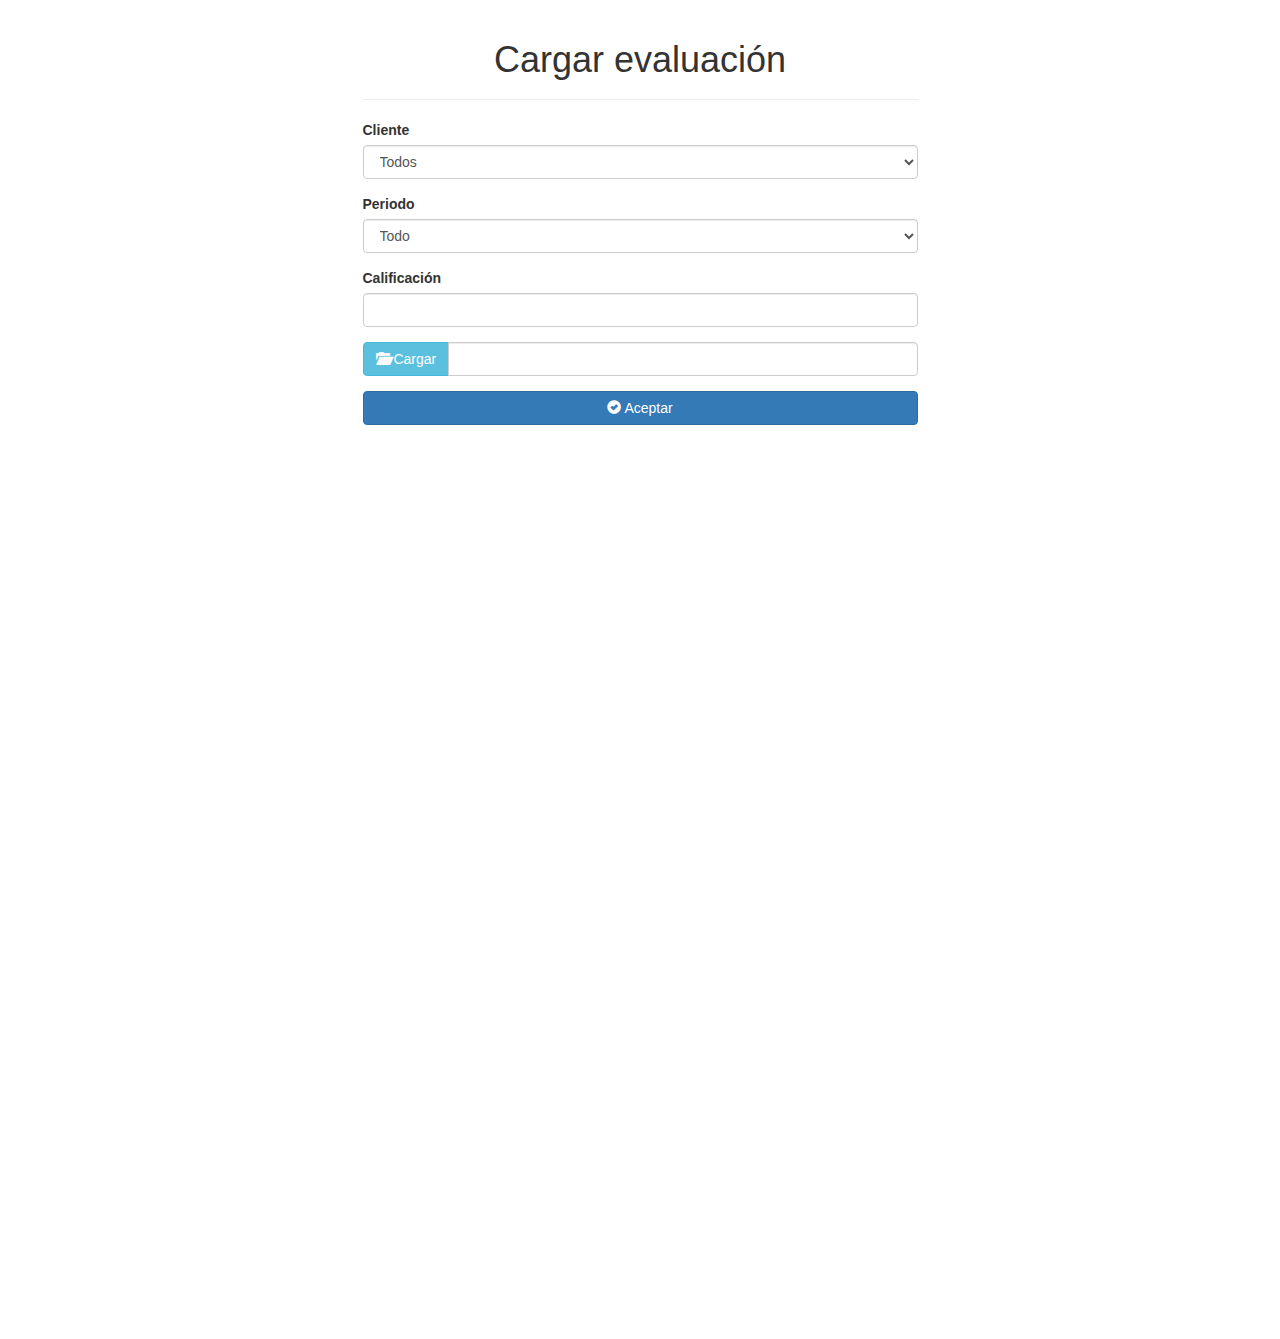
==== application/views/satisfaction_poll/index.html @ 864150b8 "directiva bar chart" ====
<html>
<head>
    <meta charset="UTF-8">
    <meta name="viewport" content="width=device-width, initial-scale=1">
    <link rel="shortcut icon" href="/favicon.ico" type="image/x-icon" />
    <title>CODEIGNITER Angular</title>
    <link rel="stylesheet" href="/assets/css/bootstrap.css">
    <link rel="stylesheet" href="/assets/css/main.css">
</head>
<body ng-app="rootModule">

<div class="container">
    <div class="row">
        <div class="col-md-6 col-md-offset-3">
            <div class="page-header">
                <h1 class="text-center">Cargar evaluación</h1>
            </div>
            <form novalidate name="loadForm">
                <div class="form-group">
                    <label class="control-label">Cliente</label>
                    <select class="form-control">
                        <option value="all">Todos</option>
                        <option value="1">Cliente 1</option>
                        <option value="2">Cliente 2</option>
                        <option value="3">Cliente 3</option>
                        <option value="4">Cliente 4</option>
                    </select>
                </div>
                <div class="form-group">
                    <label class="control-label">Periodo</label>
                    <select class="form-control">
                        <option value="">Todo</option>
                        <option value="1">Q1</option>
                        <option value="2">Q2</option>
                        <option value="3">Q3</option>
                        <option value="4">Q4</option>
                    </select>
                </div>
                <div class="form-group">
                    <label class="control-label">Calificación</label>
                    <input type="number"
                           class="form-control"
                           step=".05"
                           min="1" max="5">
                </div>
                <div class="form-group">
                    <div class="input-group">
                    <span class="input-group-btn">
                        <span class="btn btn-info btn-file">
                            <span class="glyphicon glyphicon-folder-open"></span>
                            Cargar <input type="file" file-bootstrap>
                        </span>
                    </span>
                        <input class="form-control" id="btn-file-text">
                    </div>
                </div>
                <button type="submit"
                        class="btn btn-primary btn-block">
                    <span class="glyphicon glyphicon-ok-sign"></span>
                    Aceptar
                </button>
            </form>
        </div>

        <!--<div class="col-md-12" ng-controller="D3ChartsCtrl">-->
        <!--<div ac-chart="pie"-->
        <!--class="chart"-->
        <!--data-ac-config="d3Config"-->
        <!--data-ac-data="d3Data"></div>-->
        <!--</div>-->

        <div class="col-md-6"
             ng-controller="D3ChartsCtrl">
            <bar-chart chart-data="chartData">
        </div>

        <!--<div bar-chart class="col-md-6" style="min-width: 400px; min-height: 400px;"></div>-->

        <!--<div class="col-md-5 col-md-offset-7"-->
             <!--ng-controller="D3ChartsCtrl">-->
            <!--<donut-chart ng-repeat="chart in charts"-->
                         <!--ng-style="{width: 100/charts.length + '%'}"-->
                         <!--data="chart"></donut-chart>-->
        <!--</div>-->
    </div>
</div>

<!--<div ng-controller="D3ChartsCtrl">-->
    <!--<donut-chart ng-repeat="chart in charts"-->
                 <!--ng-style="{width: 100/charts.length + '%'}"-->
                 <!--data="chart"></donut-chart>-->
<!--</div>-->

<script src="/assets/js/angular.js"></script>
<script src="/bower_components/d3/d3.js"></script>
<script src="/bower_components/angular-charts/dist/angular-charts.js"></script>
<script src="/assets/js/app/app.js"></script>
<script src="/assets/js/app/d3Charts.js"></script>
<script src="/assets/js/directives/inputFile.js"></script>
<script src="/assets/js/directives/donut-chart.js"></script>
<script src="/assets/js/directives/barChart.js"></script>
</body>
---- assets/css/main.css ----
.btn-file {
    position: relative;
    overflow: hidden;
}

.btn-file input[type=file] {
    position: absolute;
    top: 0;
    right: 0;
    min-width: 100%;
    min-height: 100%;
    font-size: 100px;
    text-align: right;
    filter: alpha(opacity=0);
    opacity: 0;
    outline: none;
    background: white;
    cursor: inherit;
    display: block;
}

.chart {
    width: 500px;
    height: 500px;
}

donut-chart, bar-chart {
    width: 100%;
    height: 100%;
    display: block;
    float: left;
}
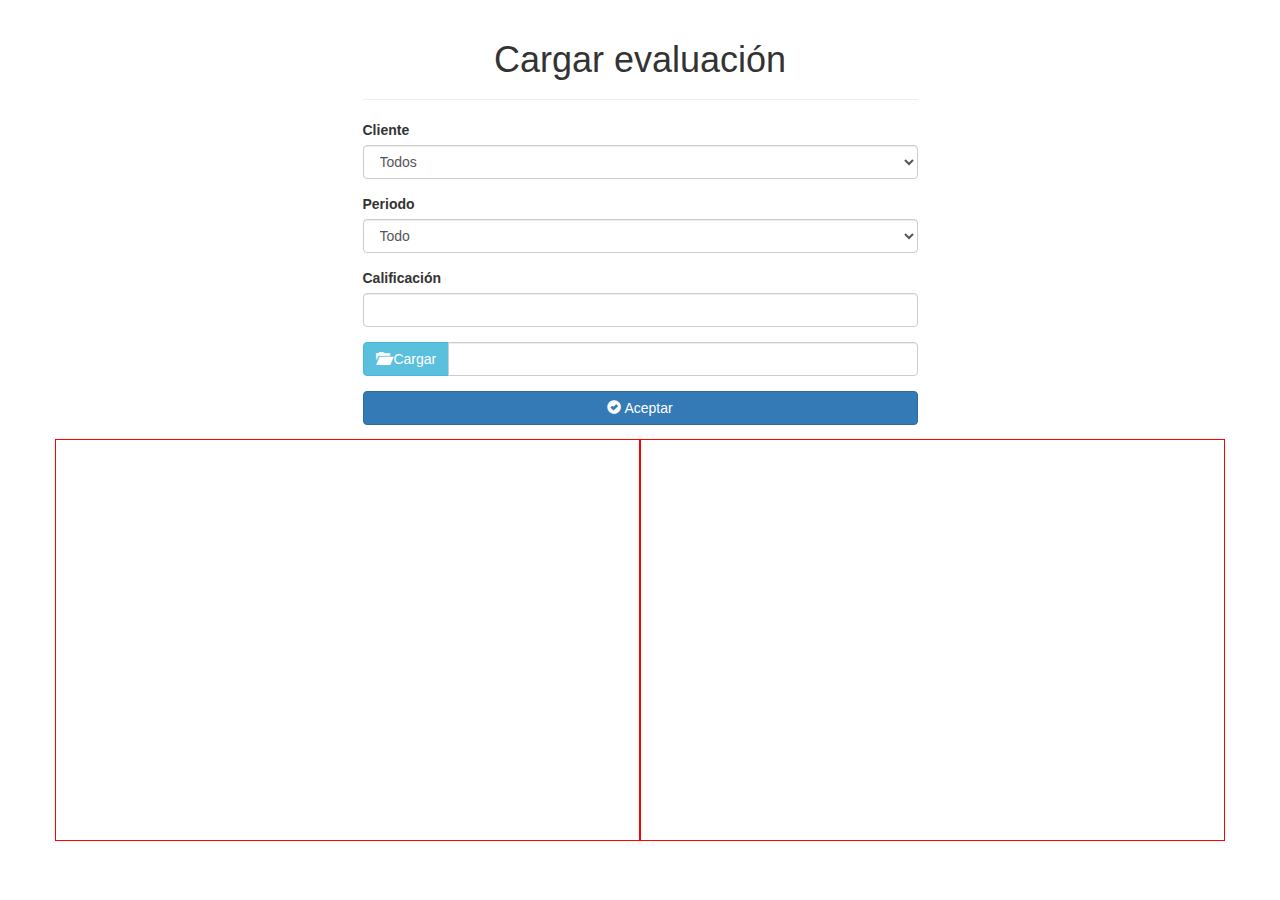
==== commit 160ba6c7: "A horrible and simple scatter-chart" ====
--- a/application/views/satisfaction_poll/index.html
+++ b/application/views/satisfaction_poll/index.html
@@ -69,9 +69,14 @@
         <!--data-ac-data="d3Data"></div>-->
         <!--</div>-->
 
-        <div class="col-md-6"
+        <div class="col-md-6 bordered"
              ng-controller="D3ChartsCtrl">
             <bar-chart chart-data="chartData">
+        </div>
+
+        <div class="col-md-6 bordered"
+             ng-controller="D3ChartsCtrl">
+            <scatter-chart chart-data="scatterChartData">
         </div>
 
         <!--<div bar-chart class="col-md-6" style="min-width: 400px; min-height: 400px;"></div>-->
@@ -98,5 +103,6 @@
 <script src="/assets/js/app/d3Charts.js"></script>
 <script src="/assets/js/directives/inputFile.js"></script>
 <script src="/assets/js/directives/donut-chart.js"></script>
+<script src="/assets/js/directives/scatterCharts.js"></script>
 <script src="/assets/js/directives/barChart.js"></script>
 </body>--- a/assets/css/main.css
+++ b/assets/css/main.css
@@ -24,9 +24,15 @@
     height: 500px;
 }
 
-donut-chart, bar-chart {
+donut-chart,
+bar-chart,
+scatter-chart {
     width: 100%;
-    height: 100%;
+    min-height: 400px;
     display: block;
     float: left;
+}
+
+.bordered {
+    border: solid 1px #f00;
 }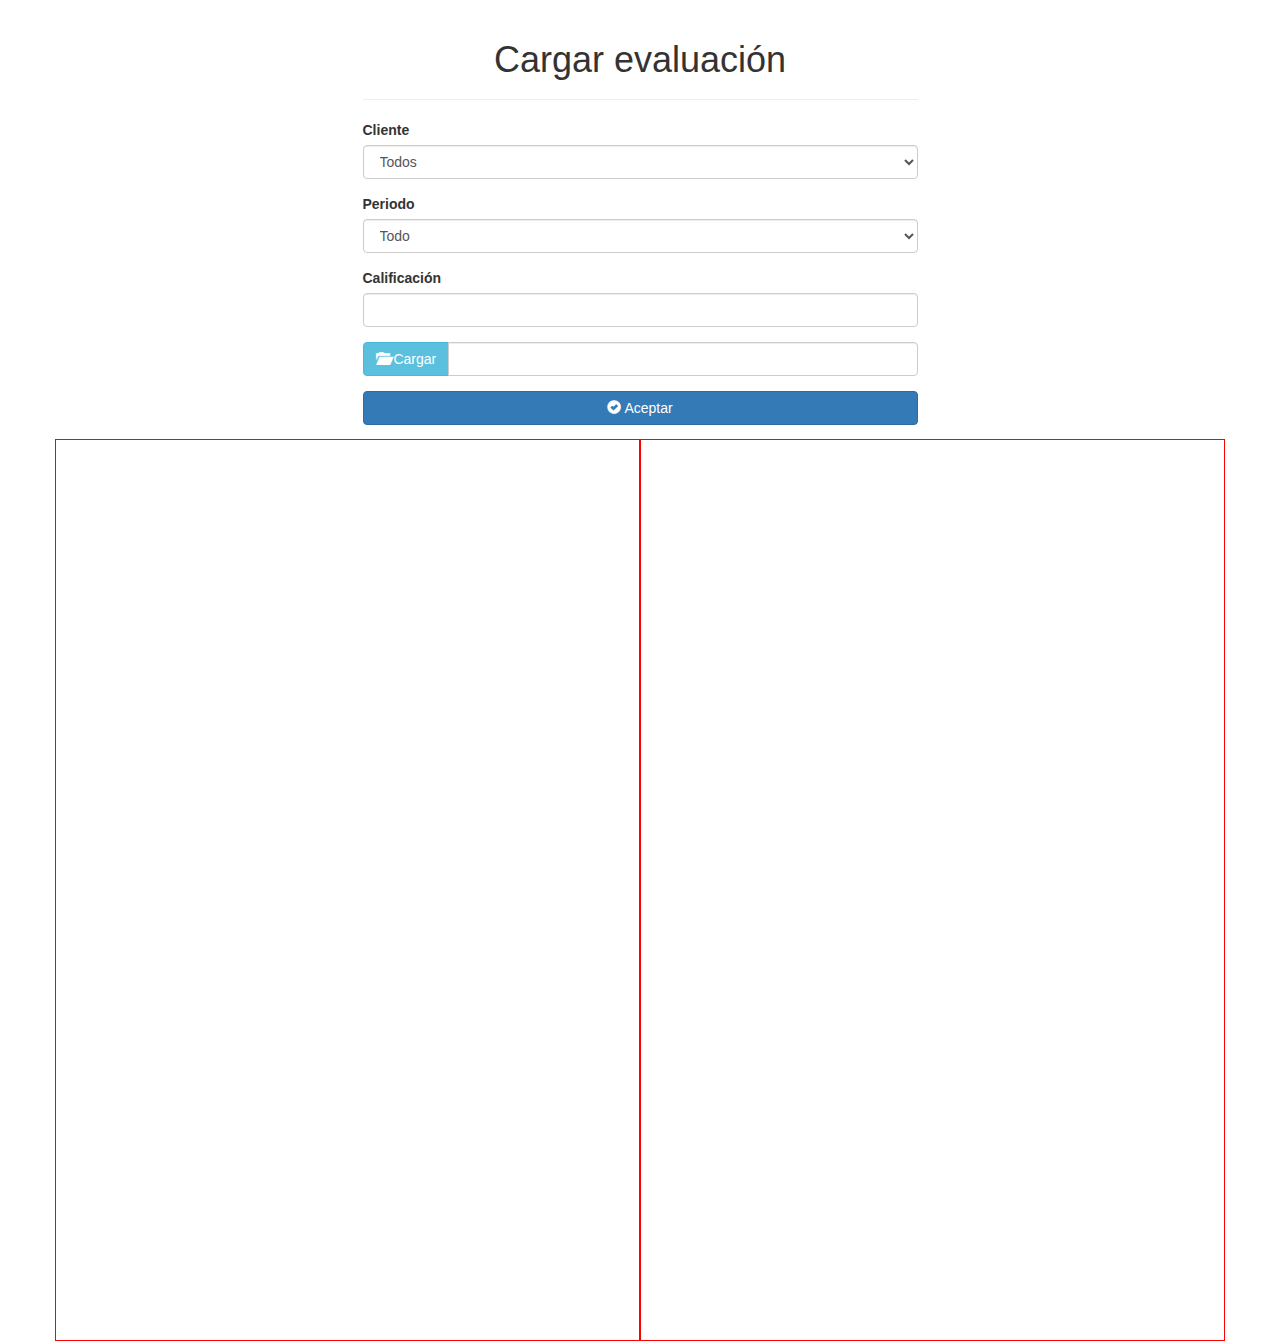
==== commit 02661572: "agregadas leyendas a los ejes y título a la gráfica" ====
--- a/application/views/satisfaction_poll/index.html
+++ b/application/views/satisfaction_poll/index.html
@@ -69,14 +69,17 @@
         <!--data-ac-data="d3Data"></div>-->
         <!--</div>-->
 
-        <div class="col-md-6 bordered"
+        <div class="col-md-6 bordered chart-responsive"
              ng-controller="D3ChartsCtrl">
-            <bar-chart chart-data="chartData">
+            <bar-chart chart-data="chartData"
+                       data-x-labels="xLabels"
+                       class="chart-test-height">
         </div>
 
-        <div class="col-md-6 bordered"
+        <div class="col-md-6 bordered chart-responsives"
              ng-controller="D3ChartsCtrl">
-            <scatter-chart chart-data="scatterChartData">
+            <scatter-chart chart-data="scatterChartData"
+                           class="chart-test-sizes">
         </div>
 
         <!--<div bar-chart class="col-md-6" style="min-width: 400px; min-height: 400px;"></div>-->
@@ -105,4 +108,4 @@
 <script src="/assets/js/directives/donut-chart.js"></script>
 <script src="/assets/js/directives/scatterCharts.js"></script>
 <script src="/assets/js/directives/barChart.js"></script>
-</body>+</body>
--- a/assets/css/main.css
+++ b/assets/css/main.css
@@ -28,11 +28,49 @@
 bar-chart,
 scatter-chart {
     width: 100%;
-    min-height: 400px;
+    height: 100%;
     display: block;
     float: left;
 }
 
+.chart-responsive {
+    overflow: auto;
+}
+
+.chart-test-size {
+    min-width: 600px;
+    min-height: 400px;
+}
+
+.chart-test-height {
+    min-height: 400px;
+}
+
 .bordered {
     border: solid 1px #f00;
+}
+
+.axis path,
+.axis line {
+    fill: none;
+    stroke: black;
+    shape-rendering: crispEdges;
+}
+
+.axis text {
+    font-family: sans-serif;
+    font-size: 11px;
+}
+
+.x.axis path {
+    display: none;
+}
+
+.x-legend text,
+.y-legend text,
+.chart-title text {
+    font-family: sans-serif;
+    font-size: 11px;
+    text-anchor: middle;
+    pointer-events: none;
 }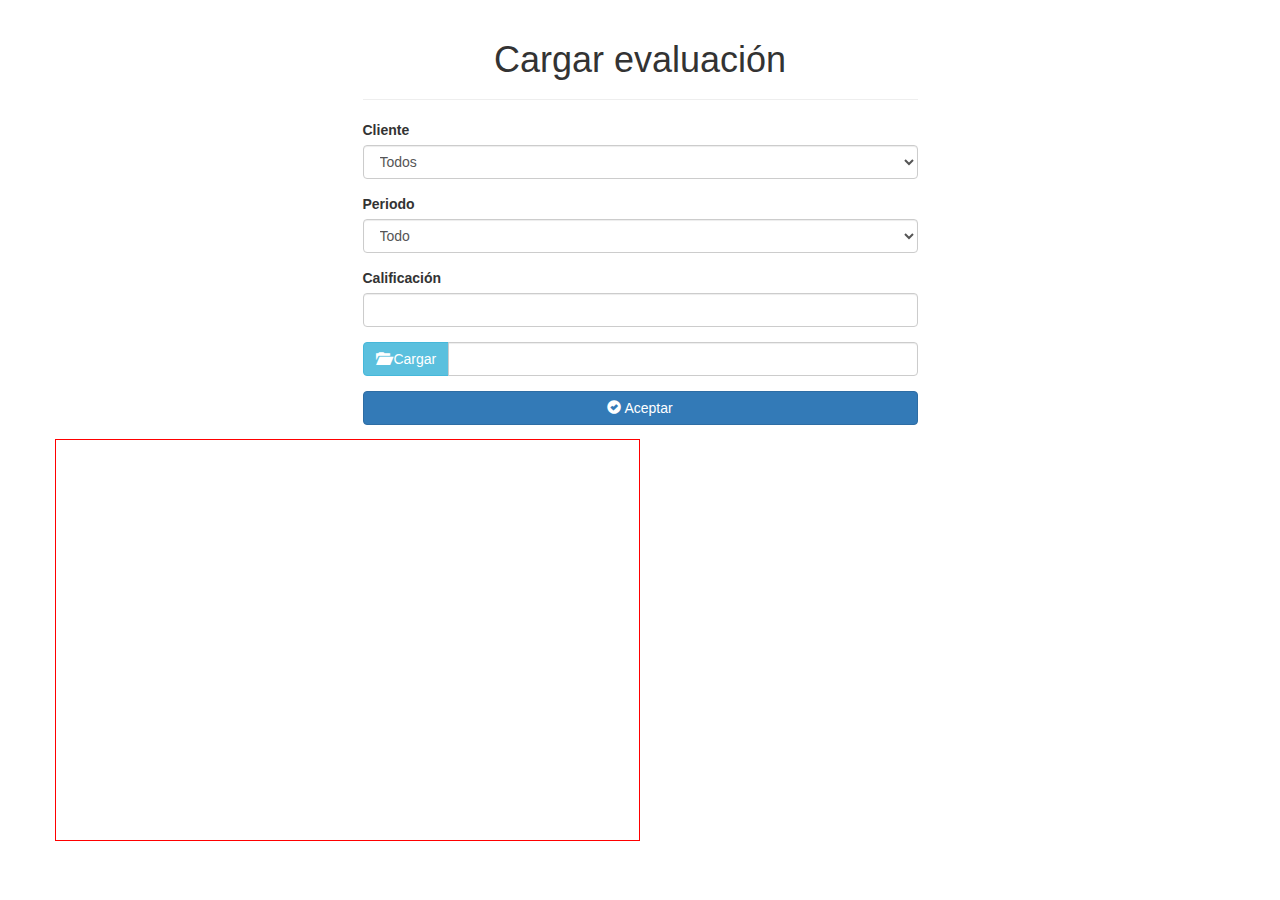
==== commit a46ce294: "directiva gŕafica barras con ejes, auto-redimensionable, etc." ====
--- a/application/views/satisfaction_poll/index.html
+++ b/application/views/satisfaction_poll/index.html
@@ -71,16 +71,16 @@
 
         <div class="col-md-6 bordered chart-responsive"
              ng-controller="D3ChartsCtrl">
-            <bar-chart chart-data="chartData"
-                       data-x-labels="xLabels"
+            <bar-chart chart-data="chartVals"
+                       data-x-labels="chartXLabels"
                        class="chart-test-height">
         </div>
 
-        <div class="col-md-6 bordered chart-responsives"
-             ng-controller="D3ChartsCtrl">
-            <scatter-chart chart-data="scatterChartData"
-                           class="chart-test-sizes">
-        </div>
+        <!--<div class="col-md-6 bordered chart-responsives"-->
+             <!--ng-controller="D3ChartsCtrl">-->
+            <!--<scatter-chart chart-data="scatterChartData"-->
+                           <!--class="chart-test-sizes">-->
+        <!--</div>-->
 
         <!--<div bar-chart class="col-md-6" style="min-width: 400px; min-height: 400px;"></div>-->
 
--- a/assets/css/main.css
+++ b/assets/css/main.css
@@ -38,12 +38,14 @@
 }
 
 .chart-test-size {
-    min-width: 600px;
+    min-width: 400px;
     min-height: 400px;
+    /*width: 400px;*/
+    /*height: 400px;*/
 }
 
 .chart-test-height {
-    min-height: 400px;
+    height: 400px;
 }
 
 .bordered {
@@ -63,7 +65,7 @@
 }
 
 .x.axis path {
-    display: none;
+    /*display: none;*/
 }
 
 .x-legend text,
@@ -73,4 +75,39 @@
     font-size: 11px;
     text-anchor: middle;
     pointer-events: none;
+}
+
+
+
+.chart-body rect {
+    position: relative;
+    -webkit-transform: scale(1, 1);
+    -moz-transform: scale(1, 1);
+    -ms-transform: scale(1, 1);
+    -o-transform: scale(1, 1);
+    transform: scale(1, 1);
+}
+
+/*.chart-body rect:hover {*/
+    /*stroke: #666;*/
+    /*stroke-width: 2px;*/
+/*}*/
+
+.data-detail {
+    pointer-events: none;
+}
+
+.data-tooltip rect {
+    opacity: .8;
+}
+
+.data-tooltip-text text {
+    text-anchor: middle;
+    fill: #bbb;
+}
+
+.bar-selected {
+    pointer-events: none;
+    stroke: #666;
+    stroke-width: 2px 2px 0 2px;
 }